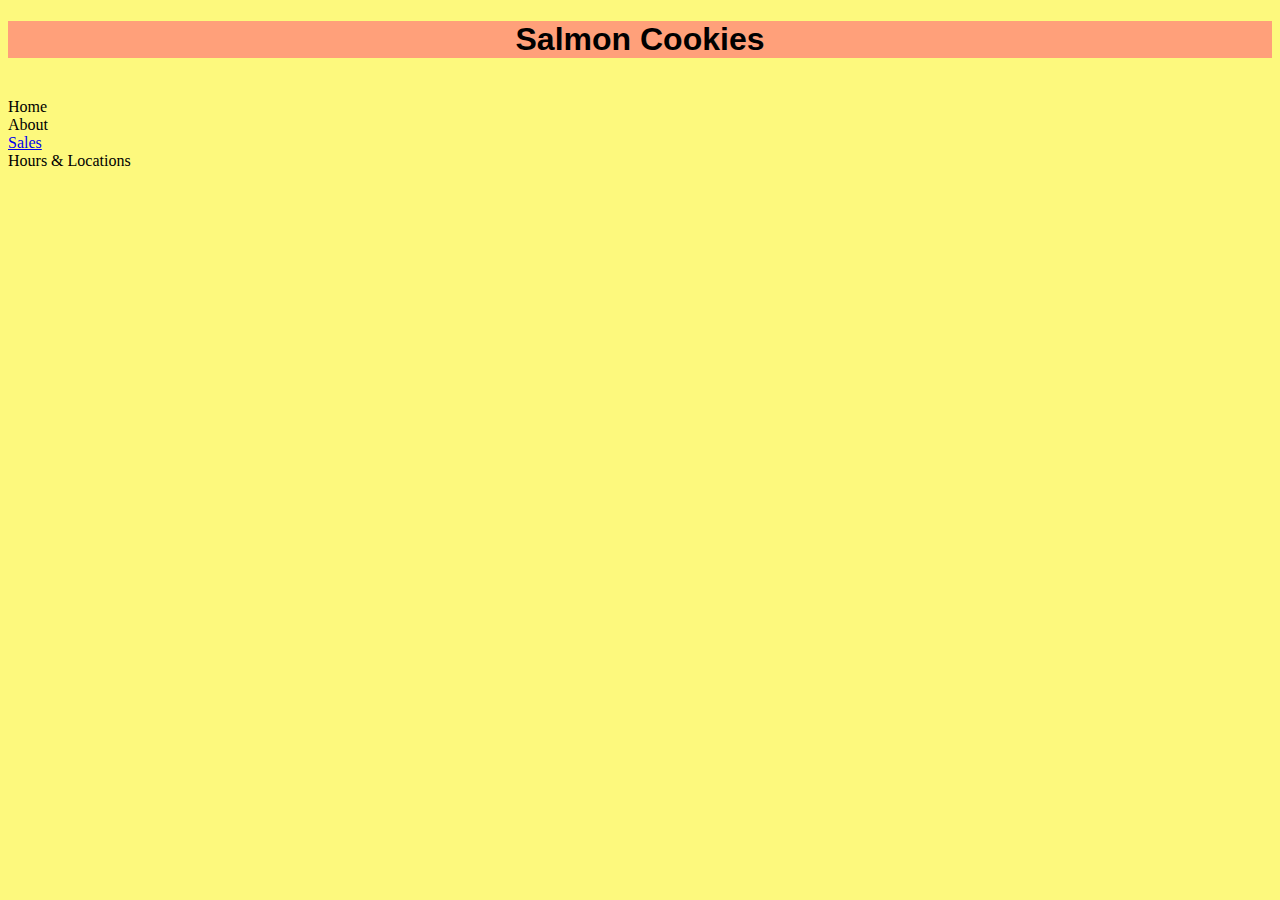
==== index.html @ 08575a17 "lab 06" ====
<!DOCTYPE html>
<Html>
    <head>
<title>Salmon Cookies</title>
<link rel="stylesheet" href="style.css">
    </head>
    <body>
        <div>
        <h1>Salmon Cookies</h1>
        </div>
        <nav>
         <div>
             Home
         </div>
         <div>
             About
         </div>
         <div>
             <a href="./sales.html">Sales</a>
         </div>
         <div>
             Hours & Locations
         </div>
        </nav>
    
    </body>
</Html>
---- style.css ----
html {
    background-color: #fdf97d ;
}
h1 {
    text-align: center ;
    background-color: lightsalmon;
    font-family: Arial, Helvetica, sans-serif;
}
nav {
    display: inline ;
    padding: 40px ;
    
}
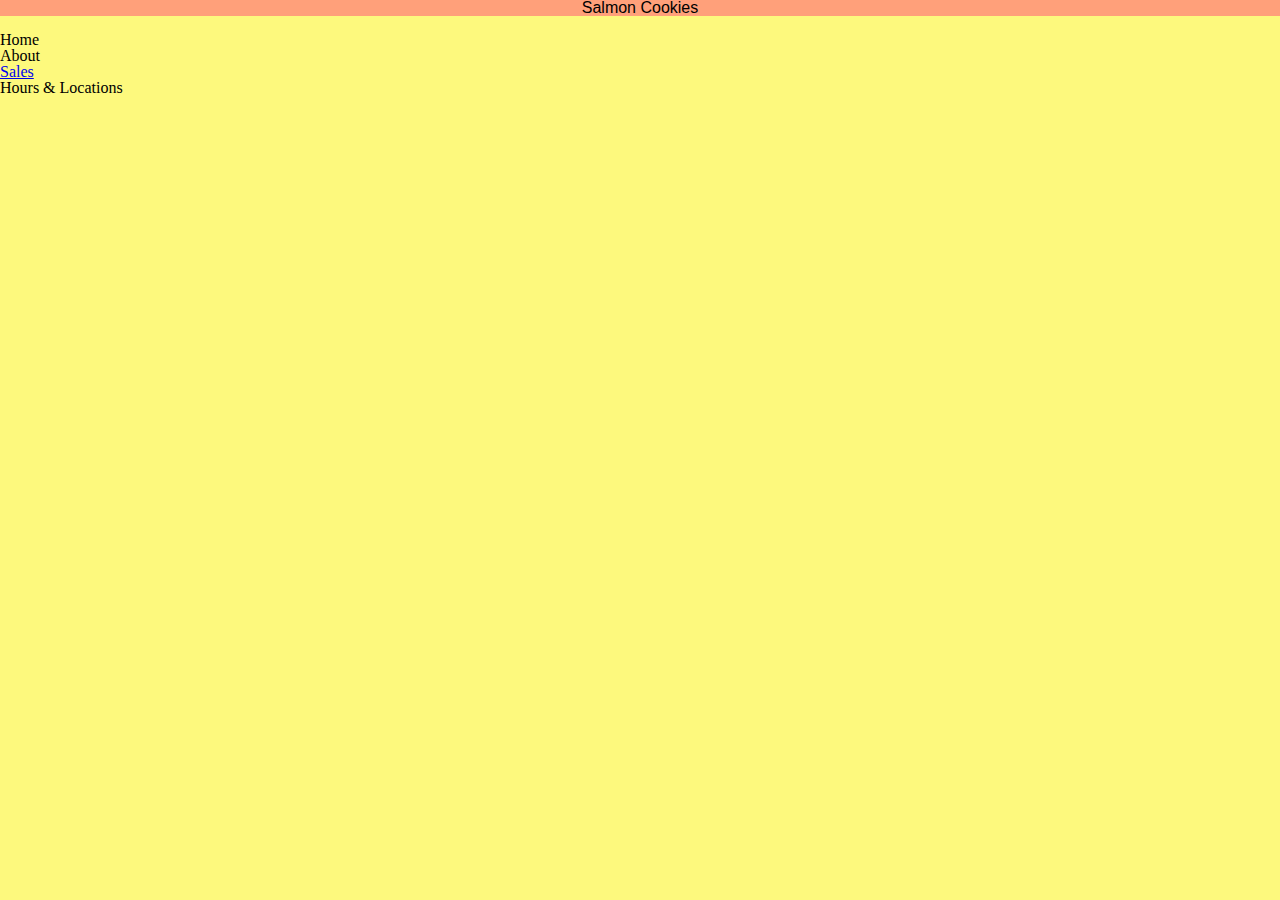
==== commit f5410c60: "reset css and minor styling" ====
--- a/index.html
+++ b/index.html
@@ -2,6 +2,7 @@
 <Html>
     <head>
 <title>Salmon Cookies</title>
+<link rel="stylesheet" href="reset.css">
 <link rel="stylesheet" href="style.css">
     </head>
     <body>
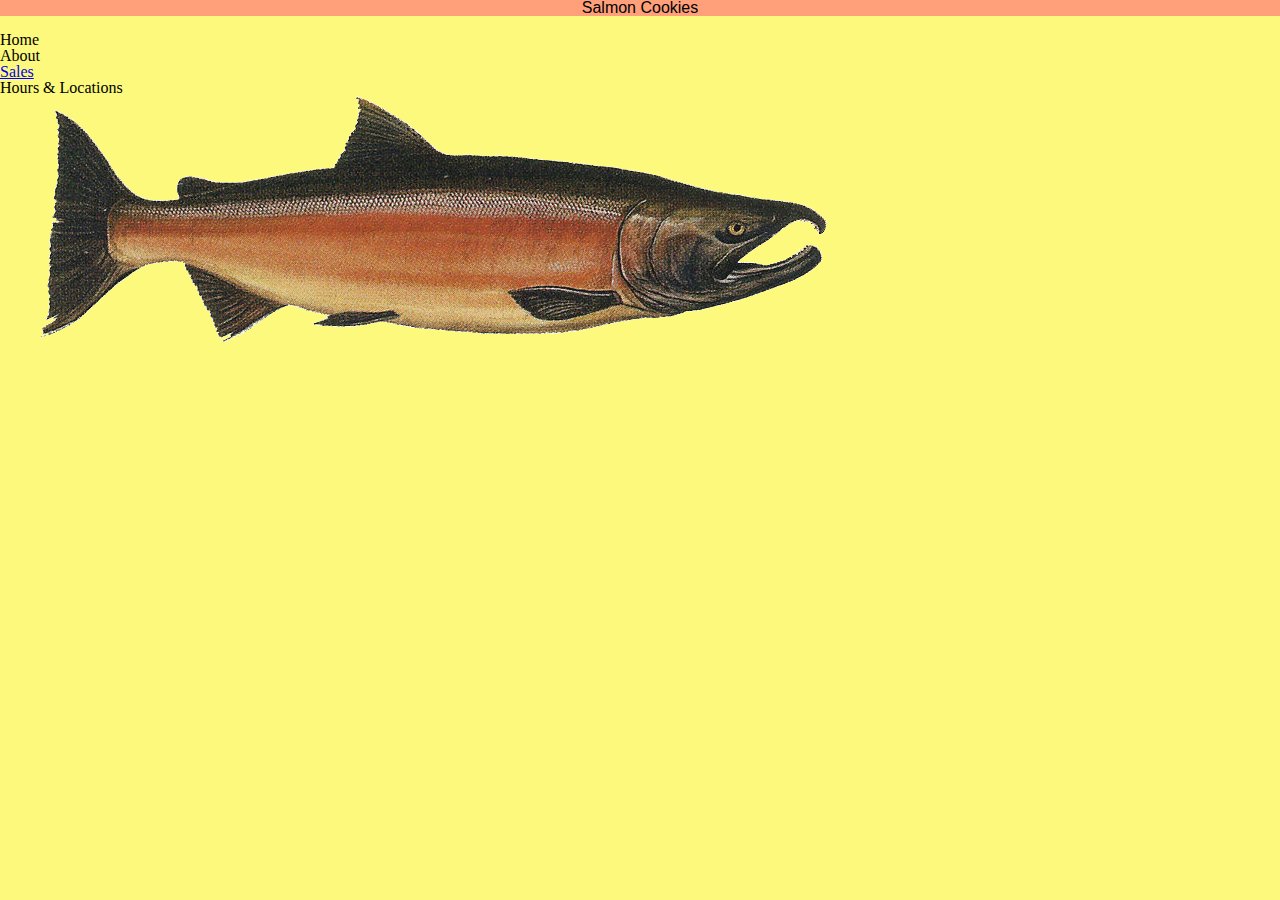
==== commit cbf20d2b: "added my text font" ====
--- a/index.html
+++ b/index.html
@@ -17,12 +17,12 @@
              About
          </div>
          <div>
-             <a href="./sales.html">Sales</a>
+             <a href="sales.html">Sales</a>
          </div>
          <div>
              Hours & Locations
          </div>
         </nav>
-    
+    <img src="salmon.png">
     </body>
 </Html>
--- a/style.css
+++ b/style.css
@@ -1,3 +1,7 @@
+@import url('https://fonts.googleapis.com/css2?family=Zen+Kurenaido&display=swap');
+* {
+    font-family: 'Zen Kurenaido', sans-serif
+}
 html {
     background-color: #fdf97d ;
 }
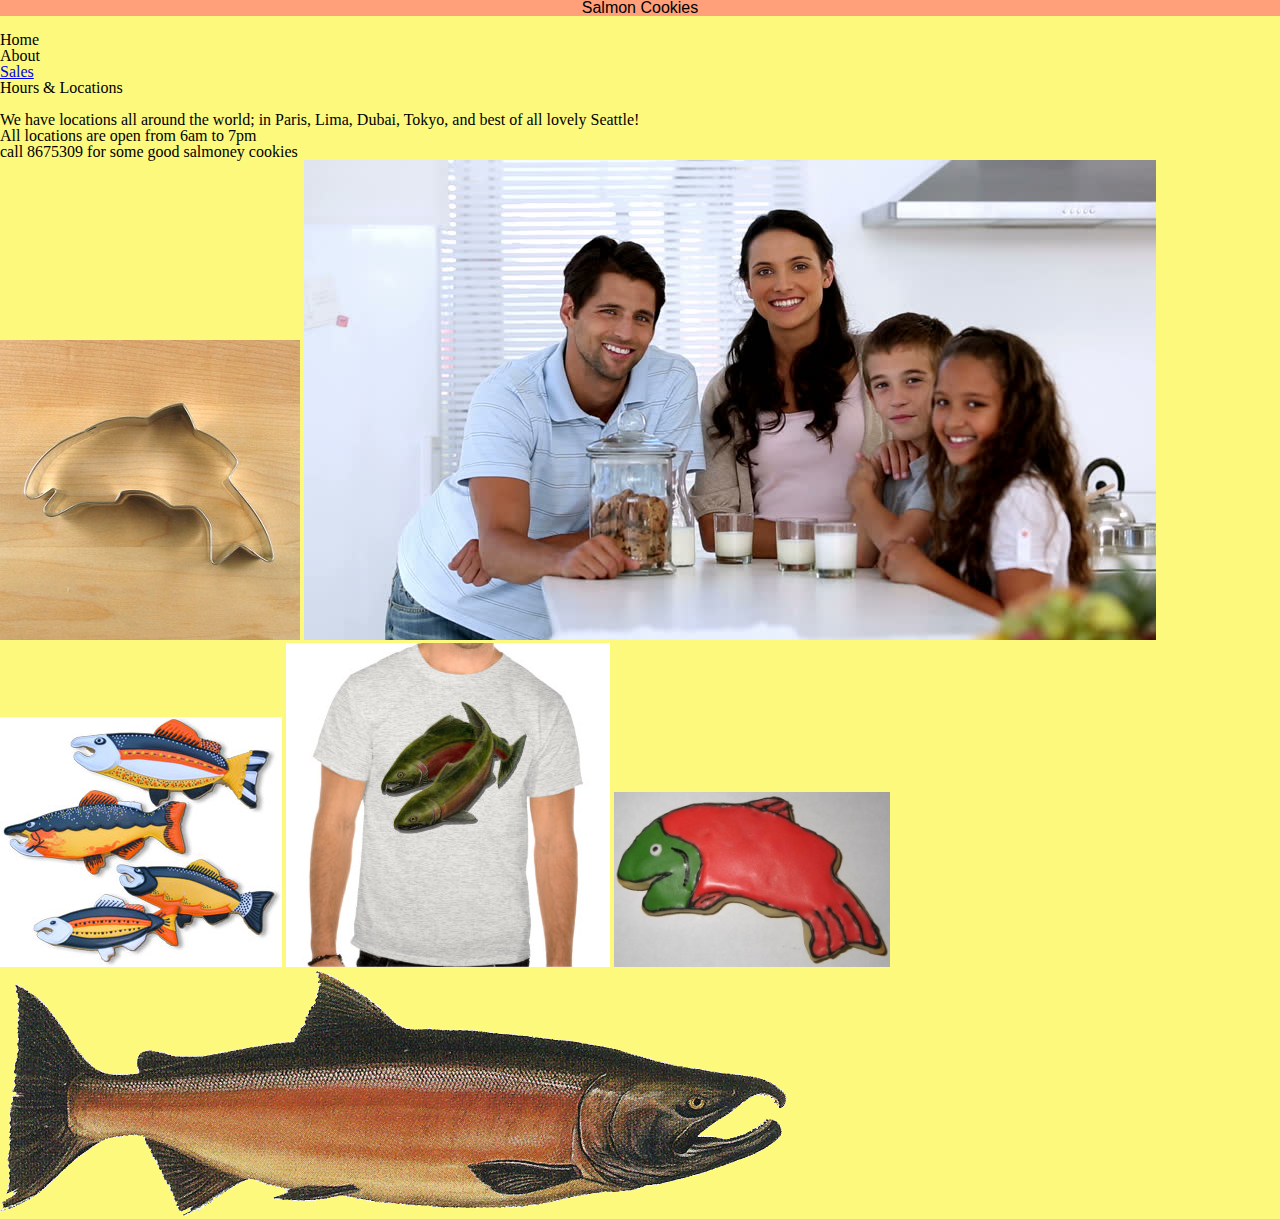
==== commit fcfd851e: "salmon cookies 08" ====
--- a/index.html
+++ b/index.html
@@ -23,6 +23,14 @@
              Hours & Locations
          </div>
         </nav>
+        <h2>We have locations all around the world; in Paris, Lima, Dubai, Tokyo, and best of all lovely Seattle!</h2>
+        <p>All locations are open from 6am to 7pm</p>
+        <p>call 8675309 for some good salmoney cookies</p>
+        <img src="cutter.jpeg">
+        <img src="family.jpeg">
+        <img src="fish.jpeg">
+        <img src="shirt.jpeg">
+        <img src="frosted-cookie.jpeg">
     <img src="salmon.png">
     </body>
 </Html>
--- a/style.css
+++ b/style.css
@@ -14,4 +14,5 @@
     display: inline ;
     padding: 40px ;
     
-}+}
+
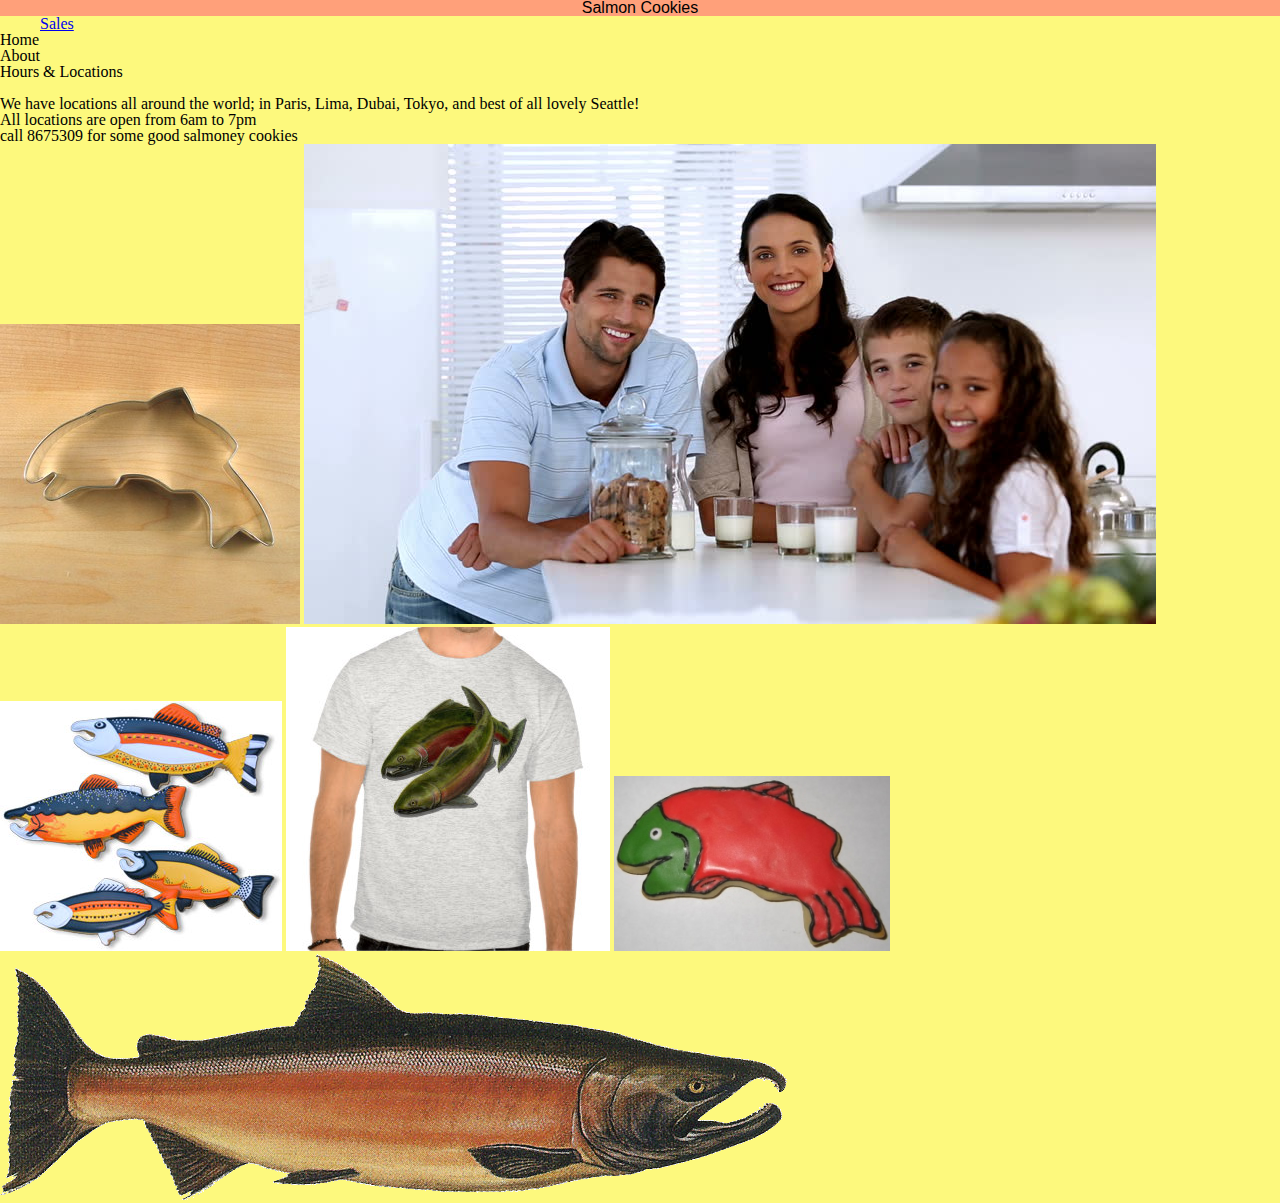
==== commit fc293a5c: "sales working" ====
--- a/index.html
+++ b/index.html
@@ -10,14 +10,12 @@
         <h1>Salmon Cookies</h1>
         </div>
         <nav>
+            <a href="sales.html"> Sales </a>
          <div>
              Home
          </div>
          <div>
              About
-         </div>
-         <div>
-             <a href="sales.html">Sales</a>
          </div>
          <div>
              Hours & Locations
